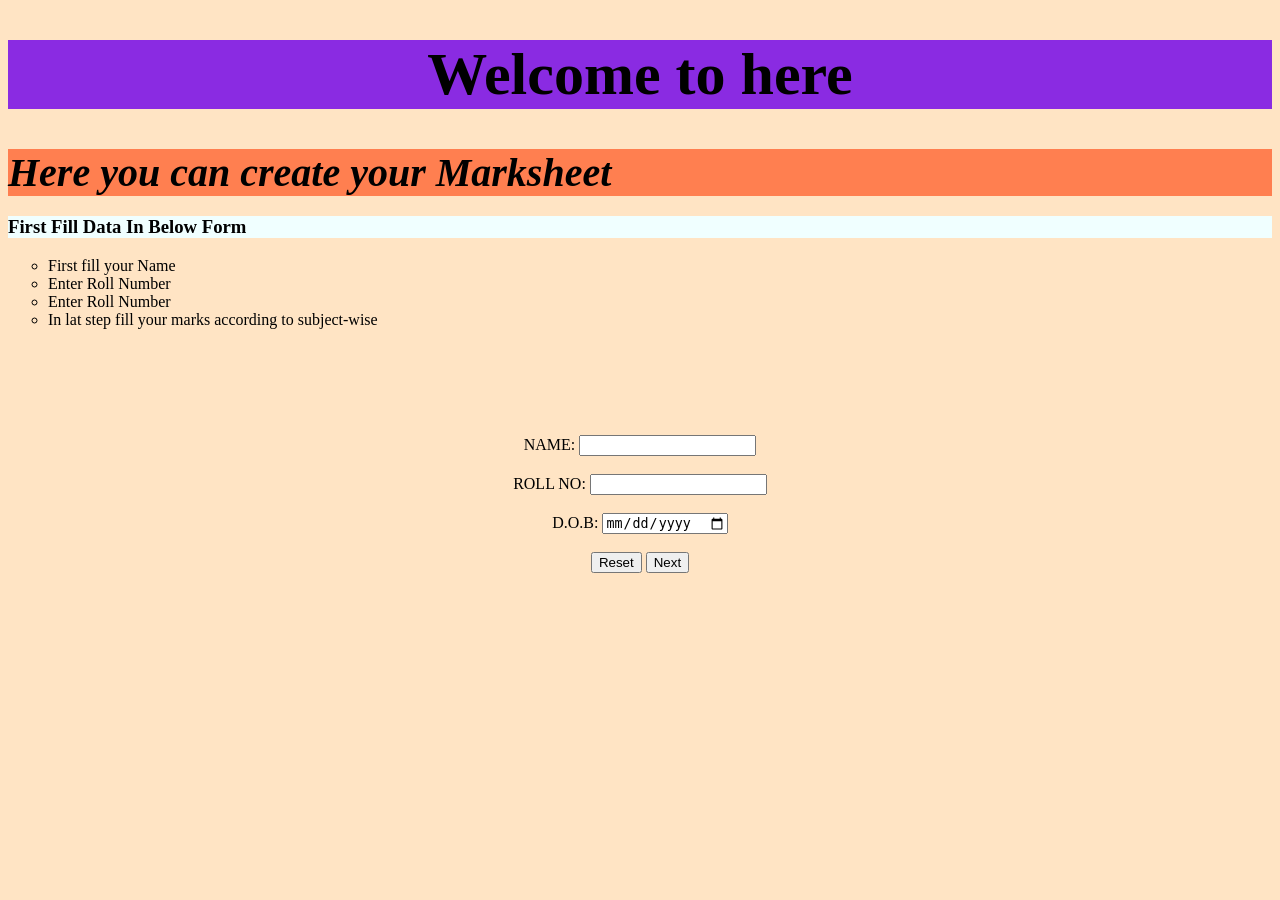
==== index.html @ 1379a184 "my website" ====
<!DOCTYPE html>
<html lang="en">
<head>
    <meta charset="UTF-8">
    <meta http-equiv="X-UA-Compatible" content="IE=edge">
    <meta name="viewport" content="width=device-width, initial-scale=1.0">
    <meta name="description" content="this is a description">
    <meta name="keywords" content="marksheet,marksheet creator,10th mrksheet">
    <meta name="robot" content="index ,follow">
    <title>Marksheetcreator</title>
    <link rel="stylesheet" href="marksheetcreator.css">
    <script src="marksheetcreator.js"></script>
</head>
<body>
    <span> </span>
    <div>
        <h1 style="text-align:center">Welcome to here</h1>
    </div>
    <h2>
        <em>
            Here you can create your Marksheet
        </em>
    </h2>
    <h3>First Fill Data In Below Form </h3>
    <ul type="circle">
        <li>First fill your Name</li>
        <li>Enter Roll Number</li>
        <li>Enter Roll Number</li>
        <li>In lat step fill your marks according to subject-wise</li>

    </ul>
    <br>
    <br>
    <br><br><br>
    <form action="/action_page.php" style="text-align: center">
        NAME:
<input type="text" id="name" onchange="myfunction()">
<div>

</div>
<div></div>
<br>
ROLL NO:
<input type="value">
<div></div>
<br>

    D.O.B:
 <input type="date" name="date">
 <div></div>
<br>

<input type="reset" value="Reset" >
<input type="button" value="Next" id="fform" onclick="myfunction(fform)">

</form>
</body>
</html>
---- marksheetcreator.css ----
div{
  text-align:centre;
  background-color:blueviolet;
  font-size: 30px;
  margin: 0px;

}
body{
  background-color: bisque;
 
}
em{
  font-size:40px;
  padding: auto;
  float:righleft;
}
h3{
  background-color: azure

}
h2{
  background-color: coral;
}
div{
  background-image: url('https://upload.wikimedia.org/wikipedia/en/b/b7/Mnit_logo.png');
  background-repeat: no-repeat;
  background-size:70px;
}
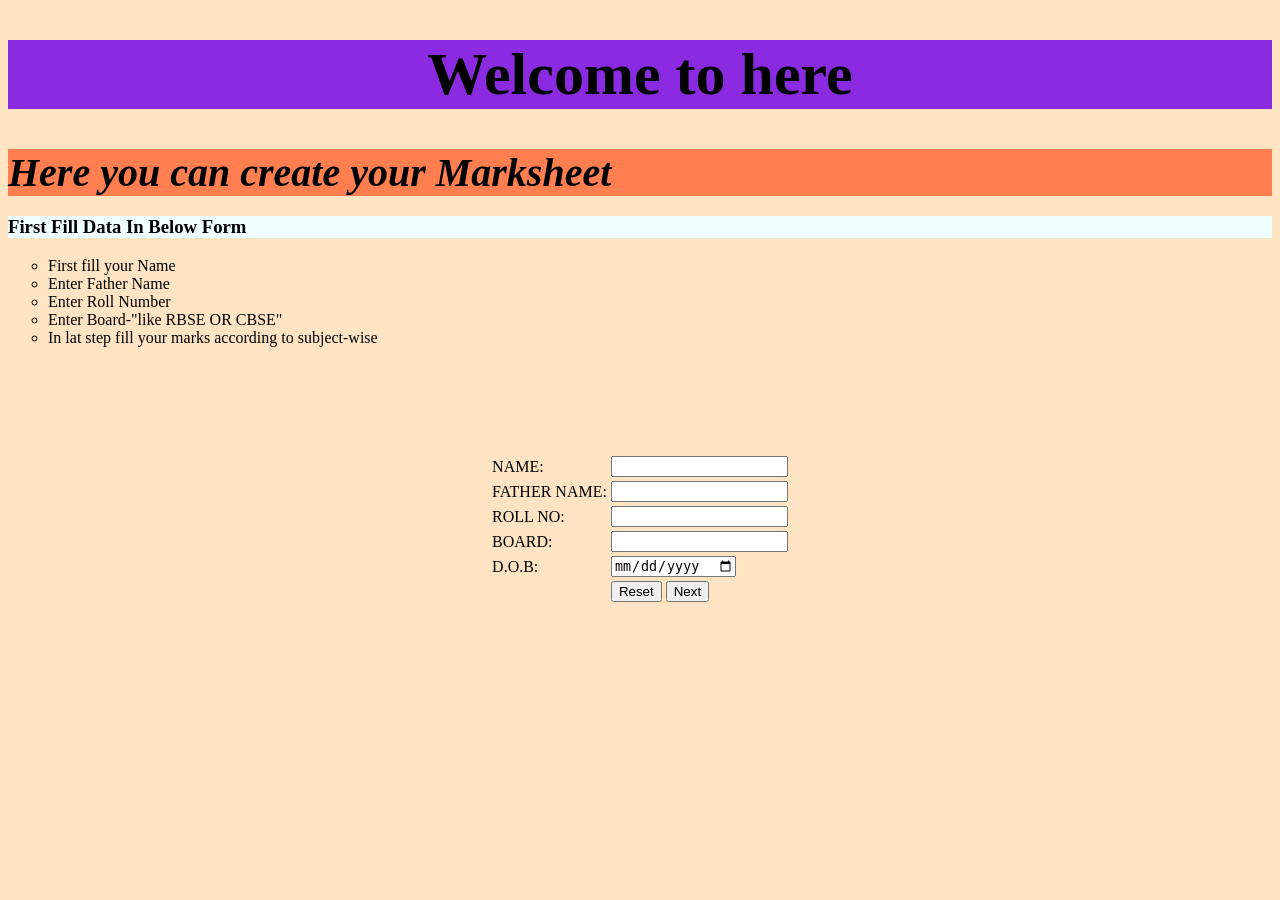
==== commit 696c908b: "my website" ====
--- a/index.html
+++ b/index.html
@@ -8,51 +8,82 @@
     <meta name="keywords" content="marksheet,marksheet creator,10th mrksheet">
     <meta name="robot" content="index ,follow">
     <title>Marksheetcreator</title>
+    <!-- css and js added here -->
     <link rel="stylesheet" href="marksheetcreator.css">
     <script src="marksheetcreator.js"></script>
 </head>
+<!-- start body from here -->
 <body>
-    <span> </span>
+  
     <div>
         <h1 style="text-align:center">Welcome to here</h1>
     </div>
-    <h2>
-        <em>
+    <!-- procedure of create marksheet start from here -->
+    <h2> <em>
             Here you can create your Marksheet
-        </em>
-    </h2>
+        </em> </h2>
     <h3>First Fill Data In Below Form </h3>
     <ul type="circle">
         <li>First fill your Name</li>
+        <li>Enter Father Name</li>
         <li>Enter Roll Number</li>
-        <li>Enter Roll Number</li>
+        <li>Enter Board-"like RBSE OR CBSE"</li>
         <li>In lat step fill your marks according to subject-wise</li>
 
     </ul>
     <br>
     <br>
     <br><br><br>
-    <form action="/action_page.php" style="text-align: center">
-        NAME:
-<input type="text" id="name" onchange="myfunction()">
-<div>
-
-</div>
-<div></div>
-<br>
-ROLL NO:
-<input type="value">
-<div></div>
-<br>
-
-    D.O.B:
- <input type="date" name="date">
- <div></div>
-<br>
-
-<input type="reset" value="Reset" >
-<input type="button" value="Next" id="fform" onclick="myfunction(fform)">
-
-</form>
+    <!-- form start from here -->
+    
+    <table align="center" id ="form">
+        <form action="/upload.php" >
+        <tr>
+            <td>NAME:</td>
+            <td>
+            <input type="text" id="name" onchange="myfunction()">
+                </td>
+                </tr>
+            
+                
+                <tr>
+                    <td> FATHER NAME:</td>
+                    <td>
+                    
+                     <input type="value">
+                    </td>
+                </tr>
+                
+                <tr>
+                    <td> ROLL NO:</td>
+                    <td>
+                    
+                     <input type="value">
+                    </td>
+                </tr>
+                <tr>
+                    <td text-transform="uppercase">  BOARD:</td>
+                    <td>
+                    
+                     <input type="text">
+                    </td>
+                </tr>
+              <tr>
+                  <td> D.O.B:</td>
+                  <td> 
+                    <input type="date" name="date"></td>
+              </tr>
+<tr>
+    <td> </td>
+    <td><input type="reset" value="Reset" >
+        <button onClick="GFG_Fun()">
+            Next
+        </button>
+        <p id="GFG_DOWN"></p>
+    </td>
+</tr>
+    </form>       
+    </table>
+    <?php include 'upload.php';?>
 </body>
-</html>+</html>
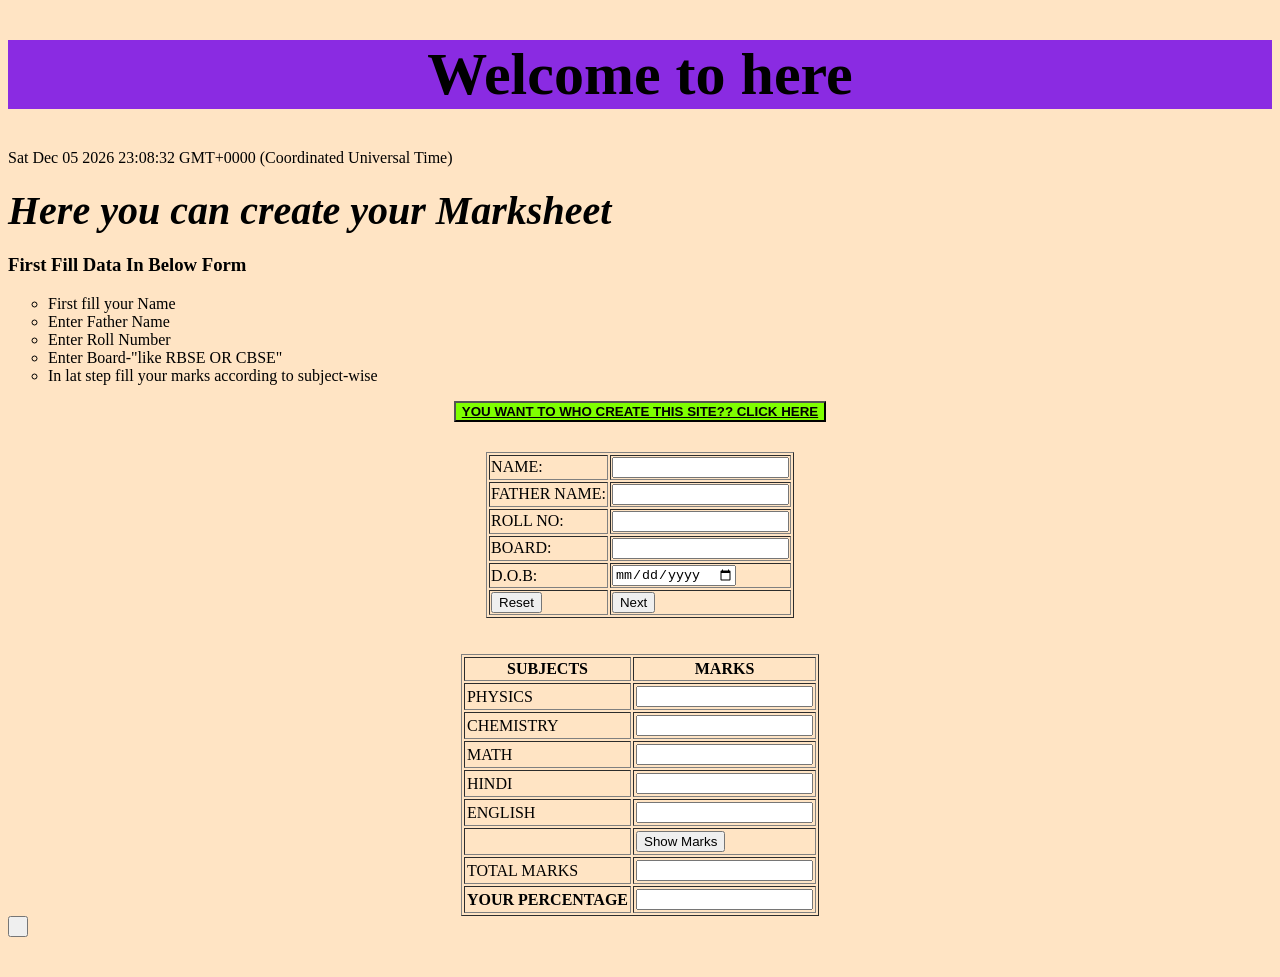
==== commit 993e9d5f: "my website" ====
--- a/index.html
+++ b/index.html
@@ -18,8 +18,9 @@
     <div>
         <h1 style="text-align:center">Welcome to here</h1>
     </div>
+    <p id="demo"></p>
     <!-- procedure of create marksheet start from here -->
-    <h2> <em>
+    <h2> <em >
             Here you can create your Marksheet
         </em> </h2>
     <h3>First Fill Data In Below Form </h3>
@@ -31,13 +32,13 @@
         <li>In lat step fill your marks according to subject-wise</li>
 
     </ul>
-    <br>
-    <br>
-    <br><br><br>
+    
+   
+    
     <!-- form start from here -->
-    
-    <table align="center" id ="form">
-        <form action="/upload.php" >
+    <button id="myBtn" class="query" align="center"> You Want To Who Create THis Site?? Click here </button>
+    <form  >
+    <table align="center" id ="deatilform" border="1" >
         <tr>
             <td>NAME:</td>
             <td>
@@ -74,16 +75,70 @@
                     <input type="date" name="date"></td>
               </tr>
 <tr>
-    <td> </td>
+    
     <td><input type="reset" value="Reset" >
-        <button onClick="GFG_Fun()">
-            Next
-        </button>
-        <p id="GFG_DOWN"></p>
+       
+       
+    </td>
+    <td> <button onclick="changeText(bill)">Next</button>
+
     </td>
 </tr>
-    </form>       
-    </table>
-    <?php include 'upload.php';?>
+
+
+
+</form>       
+</table>
+<br>
+<br>
+    
+ <!-- 2nd marks form start from here  -->
+    <form  id="mark">
+        <table align="center" border="1" cellspacing="2" cellpadding="2">
+            <tr>
+                <th>subjects</th>
+                <th>marks</th>
+            </tr>
+            <tr>
+                <td>physics</td>
+                <td><input type="text" name="pm" maxlength="3"></td>
+            </tr>
+            <tr>
+                <td>chemistry</td>
+                <td><input type="text" name="cm" maxlength="3" ></td>
+            </tr>
+            <tr>
+                <td>math</td>
+                <td><input type="text" name="mm" maxlength="3"></td>
+            </tr>
+            <tr>
+                <td>hindi</td>
+                <td><input type="text" name="hm" maxlength="3"></td>
+            </tr>
+            <tr>
+                <td>english</td>
+                <td><input type="text" name="em" maxlength="3"></td>
+            </tr>
+            <tr>
+                <td></td>
+                <td><input type="button" onclick="getpercentage(mark)" value="Show Marks"></td>
+            </tr>
+            <tr>
+                <td>total marks</td>
+                <td> <input type="text" name="marks"></td>
+            </tr>
+            <td class="percentage">your percentage</td>
+            <td><input type="text" name="yp"></td>
+
+            </tr>
+        </table>
+    </form>
+<input type="button" value=" " id="gradebutton " onclick="getpercentage(information)" align="centre">
+    <p id="information"></p>
+   <script>document.getElementById("myBtn").addEventListener("click", function() {
+    alert("Hello Guys, Rakesh Moond Create This Site");
+  });
+  
+ document.getElementById("demo").innerHTML = Date();</script>
 </body>
 </html>
--- a/marksheetcreator.css
+++ b/marksheetcreator.css
@@ -1,8 +1,14 @@
 div{
   text-align:centre;
-  background-color:blueviolet;
   font-size: 30px;
   margin: 0px;
+  background-image: url('https://upload.wikimedia.org/wikipedia/en/b/b7/Mnit_logo.png');
+  background-repeat: no-repeat;
+background-size: contain;
+backface-visibility: visible;
+background-color: blueviolet;
+margin: auto;
+
 
 }
 body{
@@ -14,15 +20,43 @@
   padding: auto;
   float:righleft;
 }
-h3{
-  background-color: azure
 
+#form{
+  float: inherit;
+ border: 4px;
+ border-color: black;
 }
-h2{
-  background-color: coral;
+#myBtn{
+ text-align: center;
+ text-transform: uppercase;
+    text-shadow: red;
 }
-div{
-  background-image: url('https://upload.wikimedia.org/wikipedia/en/b/b7/Mnit_logo.png');
-  background-repeat: no-repeat;
-  background-size:70px;
-}+tr,th,td{
+  text-decoration: solid;
+  text-transform: uppercase;
+}
+td:hover{
+  background-color:blueviolet;
+}
+.percentage{
+  font-weight:bold;
+font-family: fantasy;
+font: display 2px ;
+}
+.query{
+  background-color: chartreuse;
+  font-weight: bold;
+  align-content: center;
+  text-decoration-line: underline;
+ margin: auto;
+ margin-bottom: 30px;
+ display: flex;
+}
+#information{
+  font-weight: 900;
+  font-size: 20px;
+  width: auto;
+  text-align: center;
+  align-content: center;
+  
+}
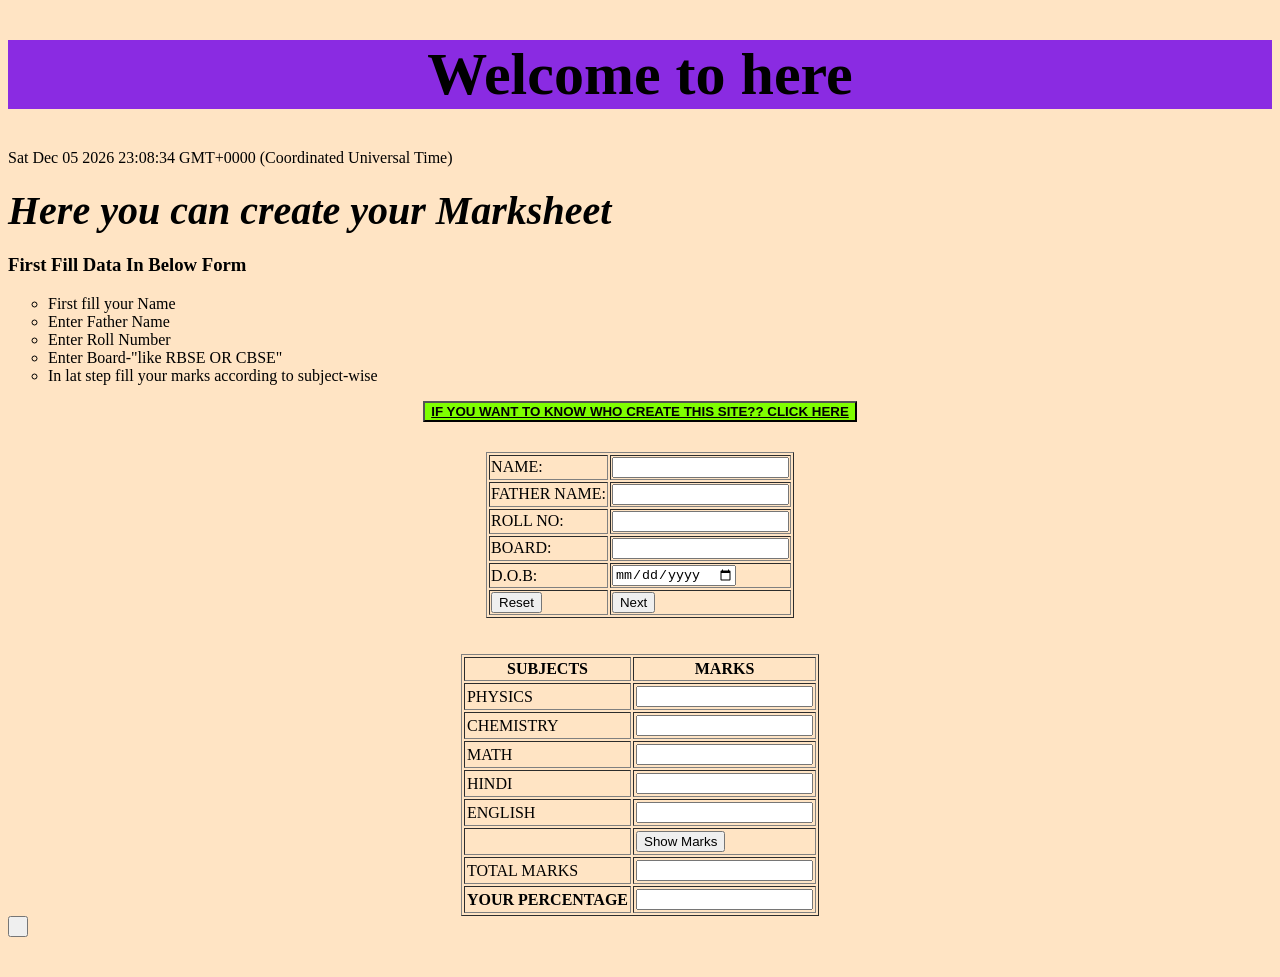
==== commit 44bf5b09: "my website" ====
--- a/index.html
+++ b/index.html
@@ -36,7 +36,7 @@
    
     
     <!-- form start from here -->
-    <button id="myBtn" class="query" align="center"> You Want To Who Create THis Site?? Click here </button>
+    <button id="myBtn" class="query" align="center">If You Want To Know Who Create THis Site?? Click here </button>
     <form  >
     <table align="center" id ="deatilform" border="1" >
         <tr>
